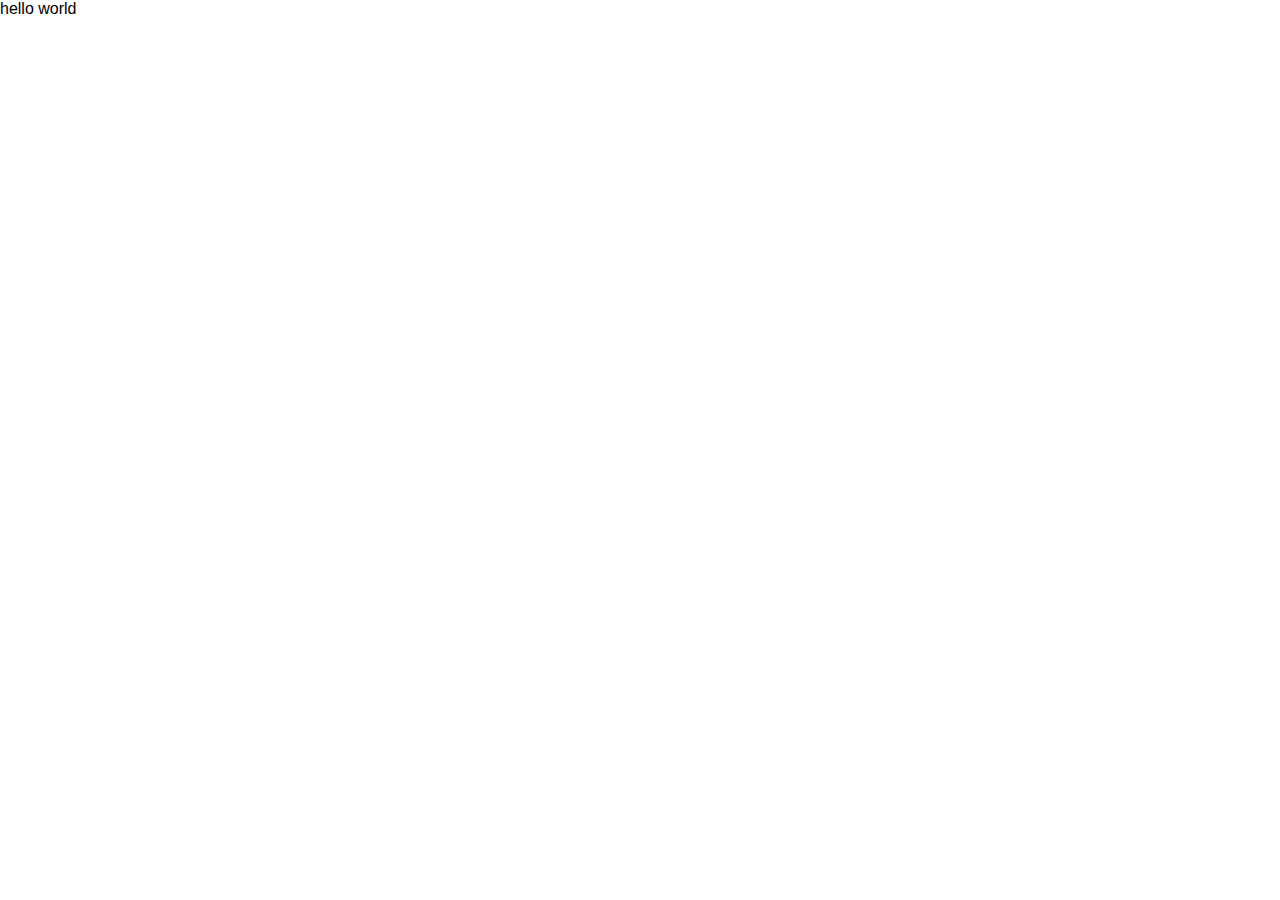
==== index.html @ 4995ba40 "initial page commit" ====
<!DOCTYPE html>
<!--
  ###DEVELOPED BY RYAN COMBES###
  LICENSE: www.shasharala.tk/LICENSE.txt
  README: www.shasharala.tk/README.txt
  -->
<html lang="en">
  <head>
    <meta charset="utf-8">
    <meta name="author" content="Ryan Combes">
    <meta name="description" content="landing page">
    <link rel="stylesheet" type="text/css" href="res/css/normalize/normalize.min.css">
    <link rel="stylesheet" type="text/css" href="res/css/main.min.css">
    <title>shasharala > redirect</title>
  </head>
  <body>
    hello world
  </body>
</html>
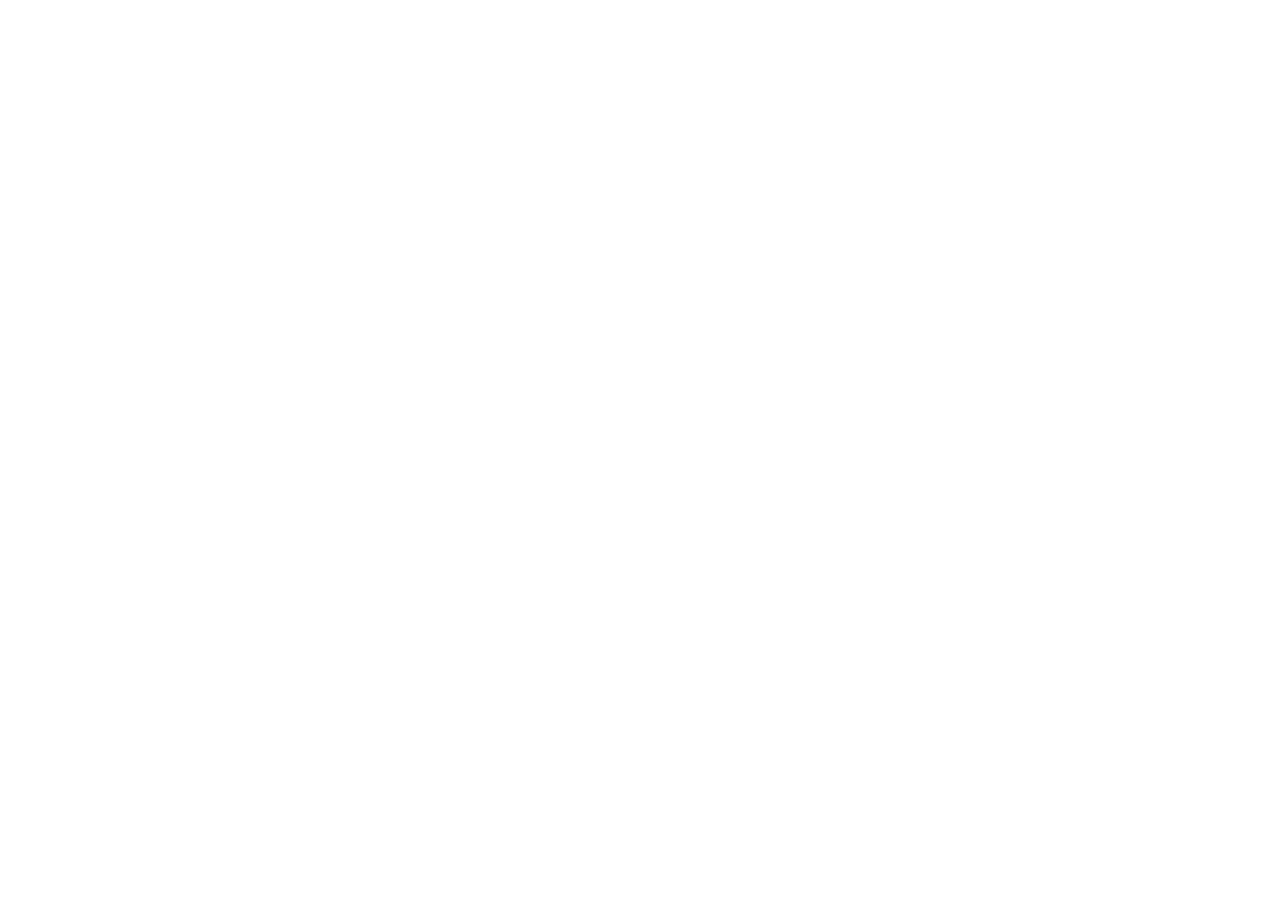
==== commit 4f4903ea: "color updates" ====
--- a/index.html
+++ b/index.html
@@ -8,12 +8,29 @@
   <head>
     <meta charset="utf-8">
     <meta name="author" content="Ryan Combes">
-    <meta name="description" content="landing page">
-    <link rel="stylesheet" type="text/css" href="res/css/normalize/normalize.min.css">
-    <link rel="stylesheet" type="text/css" href="res/css/main.min.css">
+    <meta name="description" content="redirect">
+    <meta http-equiv="refresh" content="1;url=http://shasharala.net">
+    <!-- scripts are up here to minimize redirect time -->
+    <style>
+      /*self-contained css*/
+      body{padding:111px 0 0 0;text-align:center;font-family:sans-serif;font-size:40px;background-color:#323c58;color:#f0e1c4}a{color:#f0e1c4;text-decoration:underline}a:hover{color:#bea968;text-decoration:none}
+      /*! normalize.css v3.0.1 | MIT License | git.io/normalize*/html{font-family:sans-serif;-ms-text-size-adjust:100%;-webkit-text-size-adjust:100%}body{margin:0}article,aside,details,figcaption,figure,footer,header,hgroup,main,nav,section,summary{display:block}audio,canvas,progress,video{display:inline-block;vertical-align:baseline}audio:not([controls]){display:none;height:0}[hidden],template{display:none}a{background:transparent}a:active,a:hover{outline:0}abbr[title]{border-bottom:1px dotted}b,strong{font-weight:bold}dfn{font-style:italic}h1{font-size:2em;margin:.67em 0}mark{background:#ff0;color:#000}small{font-size:80%}sub,sup{font-size:75%;line-height:0;position:relative;vertical-align:baseline}sup{top:-0.5em}sub{bottom:-0.25em}img{border:0}svg:not(:root){overflow:hidden}figure{margin:1em 40px}hr{-moz-box-sizing:content-box;box-sizing:content-box;height:0}pre{overflow:auto}code,kbd,pre,samp{font-family:monospace,monospace;font-size:1em}button,input,optgroup,select,textarea{color:inherit;font:inherit;margin:0}button{overflow:visible}button,select{text-transform:none}button,html input[type="button"],input[type="reset"],input[type="submit"]{-webkit-appearance:button;cursor:pointer}button[disabled],html input[disabled]{cursor:default}button::-moz-focus-inner,input::-moz-focus-inner{border:0;padding:0}input{line-height:normal}input[type="checkbox"],input[type="radio"]{box-sizing:border-box;padding:0}input[type="number"]::-webkit-inner-spin-button,input[type="number"]::-webkit-outer-spin-button{height:auto}input[type="search"]{-webkit-appearance:textfield;-moz-box-sizing:content-box;-webkit-box-sizing:content-box;box-sizing:content-box}input[type="search"]::-webkit-search-cancel-button,input[type="search"]::-webkit-search-decoration{-webkit-appearance:none}fieldset{border:1px solid silver;margin:0 2px;padding:.35em .625em .75em}legend{border:0;padding:0}textarea{overflow:auto}optgroup{font-weight:bold}table{border-collapse:collapse;border-spacing:0}td,th{padding:0}
+    </style>
+    <script>
+      window.location.href = "http://shasharala.net";
+      //google analytics
+      (function(i,s,o,g,r,a,m){i['GoogleAnalyticsObject']=r;i[r]=i[r]||function(){
+        (i[r].q=i[r].q||[]).push(arguments)},i[r].l=1*new Date();a=s.createElement(o),
+        m=s.getElementsByTagName(o)[0];a.async=1;a.src=g;m.parentNode.insertBefore(a,m)
+      })(window,document,'script','//www.google-analytics.com/analytics.js','ga');
+      ga('create', 'UA-53011687-1', 'auto');
+      ga('send', 'pageview');
+    </script>
     <title>shasharala > redirect</title>
   </head>
   <body>
-    hello world
+    shasharala.tk is now being hosted at shasharala.net
+    <br>
+    If you are not automagically redirected please follow <a href="http://shasharala.net">this link</a>
   </body>
 </html>
